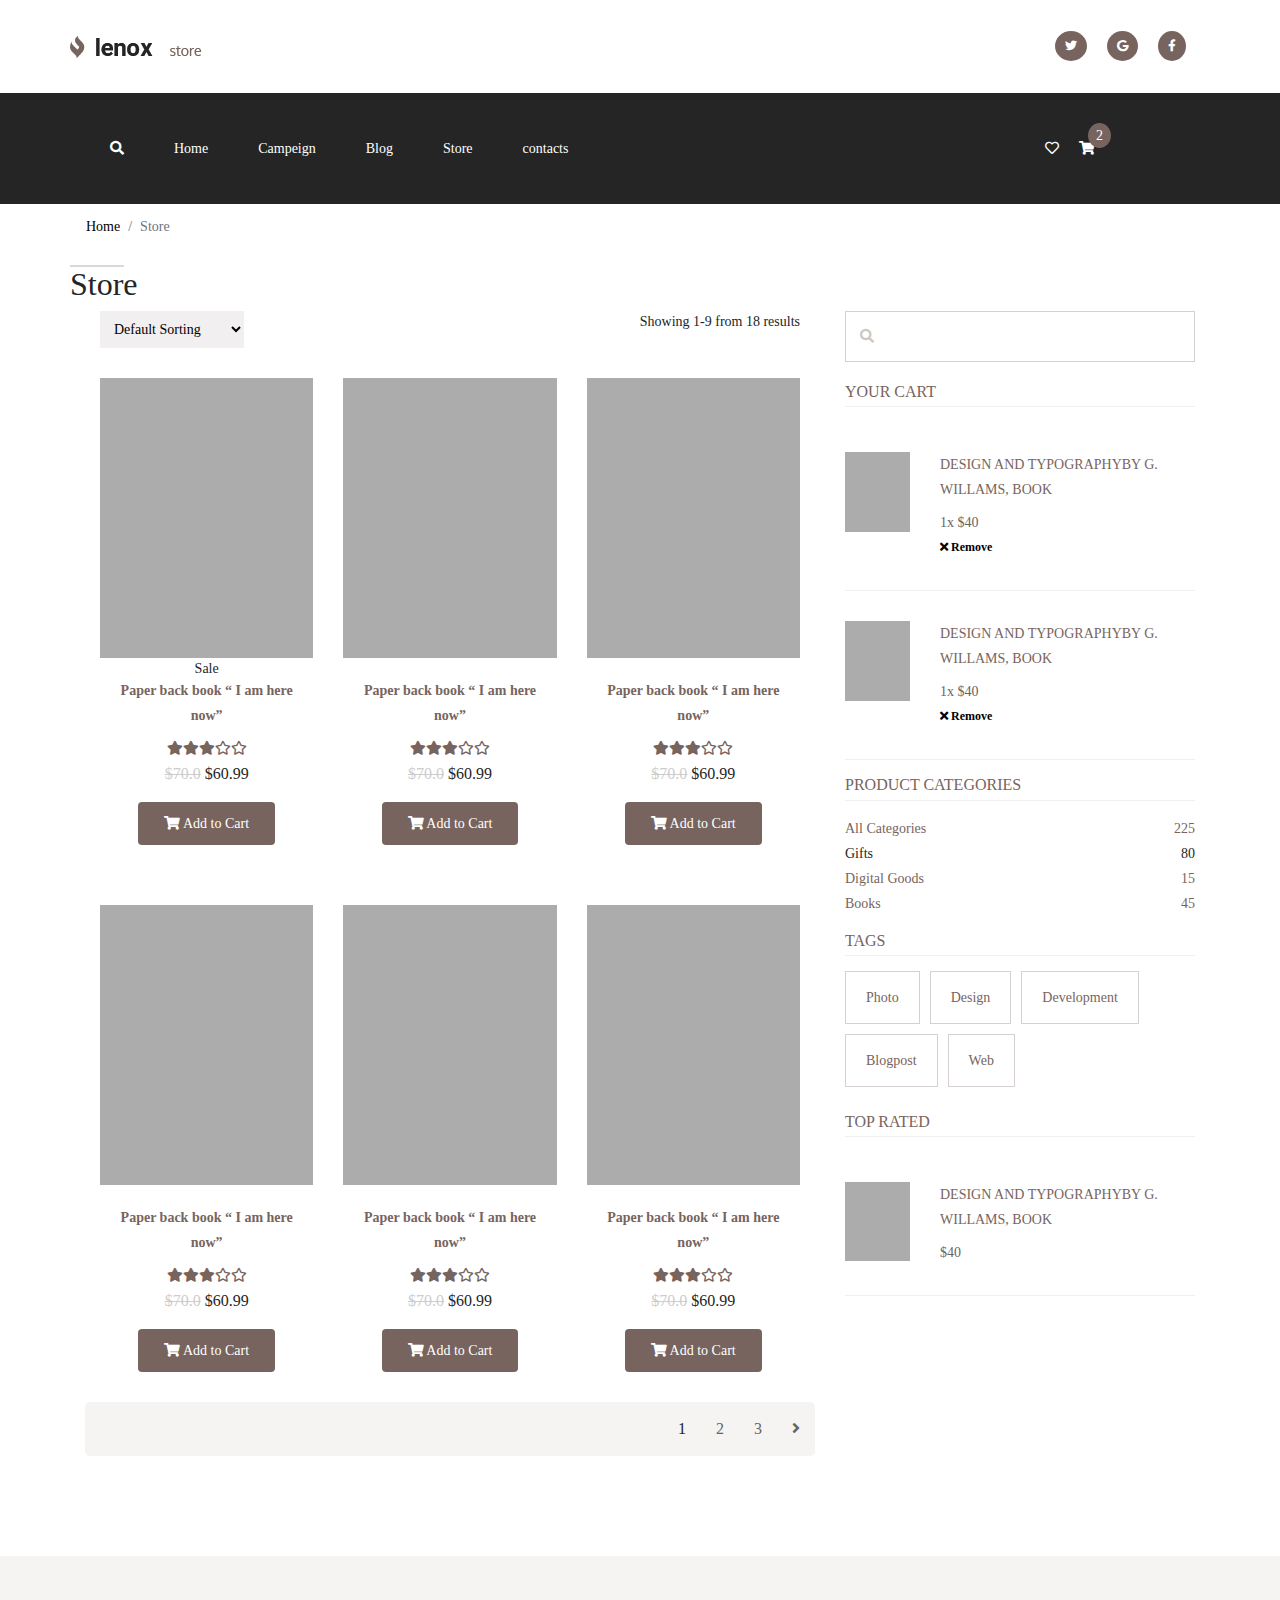
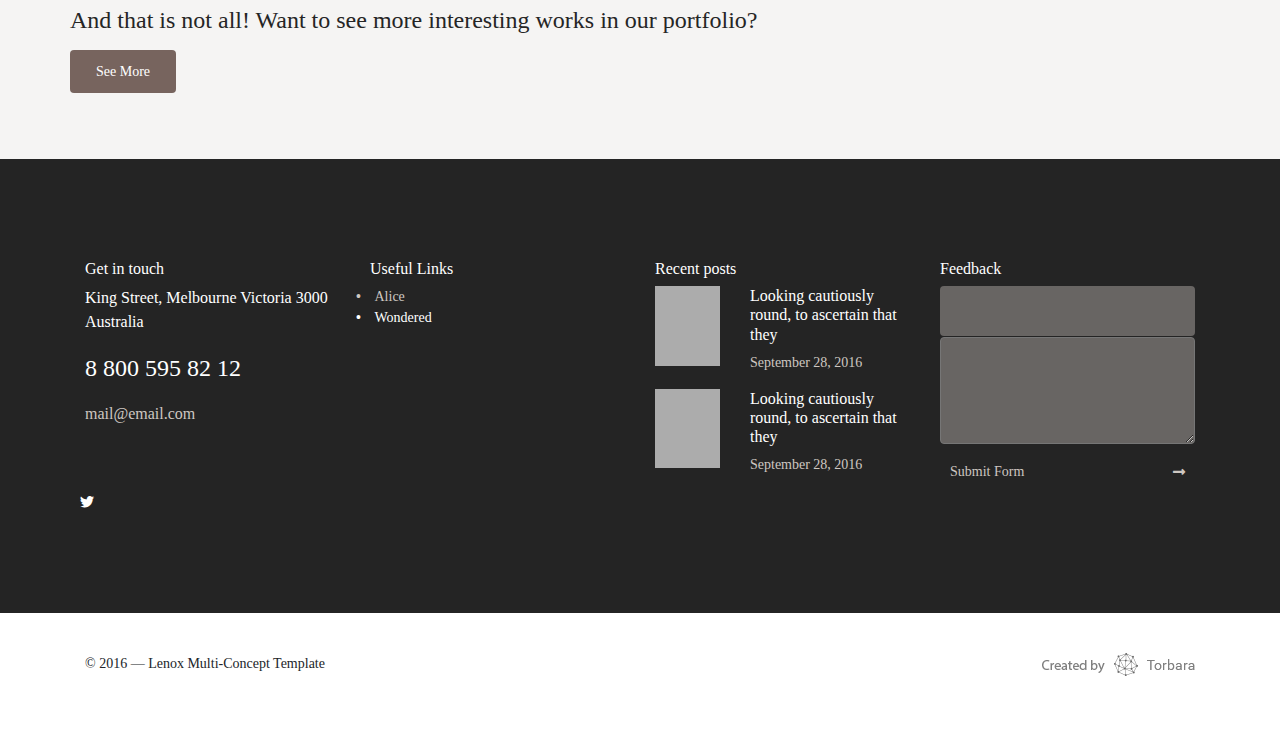
==== index.html @ b8dc5485 "Initial Commit" ====
<!doctype html>
<html lang="en">
<head>
    <meta charset="UTF-8">
    <meta name="viewport"
          content="width=device-width, user-scalable=no, initial-scale=1.0, maximum-scale=1.0, minimum-scale=1.0">
    <meta http-equiv="X-UA-Compatible" content="ie=edge">

    <link rel="stylesheet" href="assets/css/font-awesome.css">
    <link rel="stylesheet" href="assets/css/bootstrap.min.css">
    <link rel="stylesheet" href="assets/css/stylesheet.css">
    <link rel="stylesheet" href="assets/css/rtl.css">
    <link rel="stylesheet" href="assets/css/responsive.css">
    <link rel="stylesheet" href="style.css">

    <title>Antopolis</title>
</head>
<body>
    <!-- Wrapper -->
    <div class="container-fluid wrapper">
        <div class="row">

            <!-- Header -->
            <header class="container header-area">
                <div class="row justify-content-between">
                    <div class="col-md-2">
                        <a href="#" class="logo">
                            <img src="assets/images/logo.png"alt="Antopolis">
                        </a>
                    </div>
                    <div class="col-md-2">
                        <ul class="social d-flex">
                            <li>
                                <a href="#">
                                    <i class="fab fa-twitter"></i>
                                </a>
                            </li>
                            <li>
                                <a href="#">
                                    <i class="fab fa-google"></i>
                                </a>
                            </li>
                            <li>
                                <a href="#">
                                    <i class="fab fa-facebook-f"></i>
                                </a>
                            </li>
                        </ul>
                    </div>
                </div>
            </header>
            <!-- Header -->

            <!-- Menu -->
            <div class="container-fluid menu-area">
                <div class="row">
                    <div class="container">
                        <div class="row">
                            <div class="col-md-10">
                                <ul class="main-menu d-flex">
                                    <li>
                                        <a href="#">
                                            <i class="fas fa-search"></i>
                                        </a>
                                    </li>
                                    <li>
                                        <a href="#">Home</a>
                                    </li>
                                    <li>
                                        <a href="#">Campeign</a>
                                    </li>
                                    <li>
                                        <a href="#">Blog</a>
                                    </li>
                                    <li>
                                        <a href="#">Store</a>
                                    </li>
                                    <li>
                                        <a href="#">contacts</a>
                                    </li>
                                </ul>
                            </div>
                            <div class="col-md-2">
                                <ul class="menu-aside h-100 d-flex align-items-center">
                                    <li>
                                        <a href="#">
                                            <i class="far fa-heart"></i>
                                        </a>
                                    </li>
                                    <li>
                                        <a href="#">
                                            <i class="fas fa-shopping-cart"></i>
                                            <span>2</span>
                                        </a>
                                    </li>
                                </ul>
                            </div>
                        </div>
                    </div>
                </div>
            </div>
            <!-- Menu -->

            <!-- Breadcrumb -->
            <div class="container breadcrumb-area">
                <div class="row">
                    <nav>
                        <ol class="breadcrumb">
                            <li class="breadcrumb-item"><a href="#">Home</a></li>
                            <li class="breadcrumb-item active">Store</li>
                        </ol>
                    </nav>
                </div>
            </div>
            <!-- Breadcrumb -->

            <!-- Page Title -->
            <div class="container page-title-area">
                <div class="row">
                    <h2 class="page-title">Store</h2>
                </div>
            </div>
            <!-- Page Title -->

            <!-- Page Content -->
            <div class="container page-content">
                <div class="row">
                    <!-- Store Content -->
                    <div class="col-md-8">
                        <div class="container-fluid">
                            <!-- Sorting row -->
                            <div class="row sort-row">
                                <div class="col-md-6">
                                    <select name="" class="sort">
                                        <option value="">Default Sorting</option>
                                        <option value="">By Name</option>
                                        <option value="">By Category</option>
                                        <option value="">Price Low to High</option>
                                    </select>
                                </div>
                                <div class="col-md-6 text-right">
                                    <p>
                                        Showing 1-9 from 18 results
                                    </p>
                                </div>
                            </div>
                            <!-- Sorting row -->

                            <!-- product row -->
                            <div class="row product-row">
                                <div class="col-md-4">
                                    <div class="product-single d-flex justify-content-center flex-column align-items-center text-center">
                                        <div class="product-image">
                                            <img src="assets/images/product_image.jpg" alt="Product Image">
                                            <div class="wishlist w-100 text-center">
                                                <a>
                                                    Add to Wishlist <i class="far fa-heart"></i>
                                                </a>
                                            </div>
                                            <span class="sale">Sale</span>
                                        </div>
                                        <div class="product-desc">
                                            <h3 class="title">
                                                Paper back book “ I am here now”
                                            </h3>
                                            <ul class="rating d-flex justify-content-center">
                                                <li>
                                                    <i class="fas fa-star"></i>
                                                </li>
                                                <li>
                                                    <i class="fas fa-star"></i>
                                                </li>
                                                <li>
                                                    <i class="fas fa-star"></i>
                                                </li>
                                                <li>
                                                    <i class="far fa-star"></i>
                                                </li>
                                                <li>
                                                    <i class="far fa-star"></i>
                                                </li>
                                            </ul>
                                            <p class="price">
                                                <del>$70.0</del>
                                                $60.99
                                            </p>
                                            <div class="add-to-cart">
                                                <button class="btn">
                                                    <i class="fas fa-shopping-cart"></i>
                                                    Add to Cart
                                                </button>
                                            </div>
                                        </div>
                                    </div>
                                </div>
                                <div class="col-md-4">
                                    <div class="product-single d-flex justify-content-center flex-column align-items-center text-center">
                                        <div class="product-image">
                                            <img src="assets/images/product_image.jpg" alt="Product Image">
                                            <div class="wishlist w-100 text-center">
                                                <a>
                                                    Add to Wishlist <i class="far fa-heart"></i>
                                                </a>
                                            </div>
                                        </div>
                                        <div class="product-desc">
                                            <h3 class="title">
                                                Paper back book “ I am here now”
                                            </h3>
                                            <ul class="rating d-flex justify-content-center">
                                                <li>
                                                    <i class="fas fa-star"></i>
                                                </li>
                                                <li>
                                                    <i class="fas fa-star"></i>
                                                </li>
                                                <li>
                                                    <i class="fas fa-star"></i>
                                                </li>
                                                <li>
                                                    <i class="far fa-star"></i>
                                                </li>
                                                <li>
                                                    <i class="far fa-star"></i>
                                                </li>
                                            </ul>
                                            <p class="price">
                                                <del>$70.0</del>
                                                $60.99
                                            </p>
                                            <div class="add-to-cart">
                                                <button class="btn">
                                                    <i class="fas fa-shopping-cart"></i>
                                                    Add to Cart
                                                </button>
                                            </div>
                                        </div>
                                    </div>
                                </div>
                                <div class="col-md-4">
                                    <div class="product-single d-flex justify-content-center flex-column align-items-center text-center">
                                        <div class="product-image">
                                            <img src="assets/images/product_image.jpg" alt="Product Image">
                                            <div class="wishlist w-100 text-center">
                                                <a>
                                                    Add to Wishlist <i class="far fa-heart"></i>
                                                </a>
                                            </div>
                                        </div>
                                        <div class="product-desc">
                                            <h3 class="title">
                                                Paper back book “ I am here now”
                                            </h3>
                                            <ul class="rating d-flex justify-content-center">
                                                <li>
                                                    <i class="fas fa-star"></i>
                                                </li>
                                                <li>
                                                    <i class="fas fa-star"></i>
                                                </li>
                                                <li>
                                                    <i class="fas fa-star"></i>
                                                </li>
                                                <li>
                                                    <i class="far fa-star"></i>
                                                </li>
                                                <li>
                                                    <i class="far fa-star"></i>
                                                </li>
                                            </ul>
                                            <p class="price">
                                                <del>$70.0</del>
                                                $60.99
                                            </p>
                                            <div class="add-to-cart">
                                                <button class="btn">
                                                    <i class="fas fa-shopping-cart"></i>
                                                    Add to Cart
                                                </button>
                                            </div>
                                        </div>
                                    </div>
                                </div>
                                <div class="col-md-4">
                                    <div class="product-single d-flex justify-content-center flex-column align-items-center text-center">
                                        <div class="product-image">
                                            <img src="assets/images/product_image.jpg" alt="Product Image">
                                            <div class="wishlist w-100 text-center">
                                                <a>
                                                    Add to Wishlist <i class="far fa-heart"></i>
                                                </a>
                                            </div>
                                        </div>
                                        <div class="product-desc">
                                            <h3 class="title">
                                                Paper back book “ I am here now”
                                            </h3>
                                            <ul class="rating d-flex justify-content-center">
                                                <li>
                                                    <i class="fas fa-star"></i>
                                                </li>
                                                <li>
                                                    <i class="fas fa-star"></i>
                                                </li>
                                                <li>
                                                    <i class="fas fa-star"></i>
                                                </li>
                                                <li>
                                                    <i class="far fa-star"></i>
                                                </li>
                                                <li>
                                                    <i class="far fa-star"></i>
                                                </li>
                                            </ul>
                                            <p class="price">
                                                <del>$70.0</del>
                                                $60.99
                                            </p>
                                            <div class="add-to-cart">
                                                <button class="btn">
                                                    <i class="fas fa-shopping-cart"></i>
                                                    Add to Cart
                                                </button>
                                            </div>
                                        </div>
                                    </div>
                                </div>
                                <div class="col-md-4">
                                    <div class="product-single d-flex justify-content-center flex-column align-items-center text-center">
                                        <div class="product-image">
                                            <img src="assets/images/product_image.jpg" alt="Product Image">
                                            <div class="wishlist w-100 text-center">
                                                <a>
                                                    Add to Wishlist <i class="far fa-heart"></i>
                                                </a>
                                            </div>
                                        </div>
                                        <div class="product-desc">
                                            <h3 class="title">
                                                Paper back book “ I am here now”
                                            </h3>
                                            <ul class="rating d-flex justify-content-center">
                                                <li>
                                                    <i class="fas fa-star"></i>
                                                </li>
                                                <li>
                                                    <i class="fas fa-star"></i>
                                                </li>
                                                <li>
                                                    <i class="fas fa-star"></i>
                                                </li>
                                                <li>
                                                    <i class="far fa-star"></i>
                                                </li>
                                                <li>
                                                    <i class="far fa-star"></i>
                                                </li>
                                            </ul>
                                            <p class="price">
                                                <del>$70.0</del>
                                                $60.99
                                            </p>
                                            <div class="add-to-cart">
                                                <button class="btn">
                                                    <i class="fas fa-shopping-cart"></i>
                                                    Add to Cart
                                                </button>
                                            </div>
                                        </div>
                                    </div>
                                </div>
                                <div class="col-md-4">
                                    <div class="product-single d-flex justify-content-center flex-column align-items-center text-center">
                                        <div class="product-image">
                                            <img src="assets/images/product_image.jpg" alt="Product Image">
                                            <div class="wishlist w-100 text-center">
                                                <a>
                                                    Add to Wishlist <i class="far fa-heart"></i>
                                                </a>
                                            </div>
                                        </div>
                                        <div class="product-desc">
                                            <h3 class="title">
                                                Paper back book “ I am here now”
                                            </h3>
                                            <ul class="rating d-flex justify-content-center">
                                                <li>
                                                    <i class="fas fa-star"></i>
                                                </li>
                                                <li>
                                                    <i class="fas fa-star"></i>
                                                </li>
                                                <li>
                                                    <i class="fas fa-star"></i>
                                                </li>
                                                <li>
                                                    <i class="far fa-star"></i>
                                                </li>
                                                <li>
                                                    <i class="far fa-star"></i>
                                                </li>
                                            </ul>
                                            <p class="price">
                                                <del>$70.0</del>
                                                $60.99
                                            </p>
                                            <div class="add-to-cart">
                                                <button class="btn">
                                                    <i class="fas fa-shopping-cart"></i>
                                                    Add to Cart
                                                </button>
                                            </div>
                                        </div>
                                    </div>
                                </div>
                            </div>
                            <!-- product row -->

                            <!-- pagination -->
                            <div class="row pagination-row">
                                <ul class="pagination d-flex justify-content-end w-100">
                                    <li class="active">
                                        <a href="#">
                                            1
                                        </a>
                                    </li>
                                    <li>
                                        <a href="#">
                                            2
                                        </a>
                                    </li>
                                    <li>
                                        <a href="#">
                                            3
                                        </a>
                                    </li>
                                    <li>
                                        <a href="#">
                                            <i class="fas fa-angle-right"></i>
                                        </a>
                                    </li>
                                </ul>
                            </div>
                            <!-- pagination -->

                        </div>
                    </div>
                    <!-- Store Content -->

                    <!-- Sidebar -->
                    <div class="col-md-4">
                        <div class="sidebar">
                            <div class="search">
                                <input type="text" class="w-100">
                            </div>

                            <div class="cart">
                                <h3 class="title">Your Cart</h3>

                                <div class="cart-items">

                                    <div class="cart-item">
                                        <div class="row">
                                            <div class="col-md-3">
                                                <div class="cart-image">
                                                    <img src="assets/images/product_image.jpg" alt="Product Image">
                                                </div>
                                            </div>
                                            <div class="col-md-9">
                                                <h4 class="cart-title">
                                                    Design and Typographyby G. Willams, book
                                                </h4>
                                                <div class="cart-price">
                                                    1x $40
                                                </div>
                                                <div class="cart-remove">
                                                    <a href="#">
                                                        <i class="fas fa-times"></i>
                                                        Remove
                                                    </a>
                                                </div>
                                            </div>
                                        </div>
                                    </div>
                                    <div class="cart-item">
                                        <div class="row">
                                            <div class="col-md-3">
                                                <div class="cart-image">
                                                    <img src="assets/images/product_image.jpg" alt="Product Image">
                                                </div>
                                            </div>
                                            <div class="col-md-9">
                                                <h4 class="cart-title">
                                                    Design and Typographyby G. Willams, book
                                                </h4>
                                                <div class="cart-price">
                                                    1x $40
                                                </div>
                                                <div class="cart-remove">
                                                    <a href="#">
                                                        <i class="fas fa-times"></i>
                                                        Remove
                                                    </a>
                                                </div>
                                            </div>
                                        </div>
                                    </div>
                                </div>
                            </div>

                            <div class="categories">
                                <h3 class="title">
                                    Product Categories
                                </h3>

                                <ul class="category-items">
                                    <li class="d-flex justify-content-between single-category">
                                        <a href="#">All Categories </a>
                                        <span>225</span>
                                    </li>
                                    <li class="d-flex justify-content-between single-category active">
                                        <a href="#">Gifts</a>
                                        <span>80</span>
                                    </li>
                                    <li class="d-flex justify-content-between single-category">
                                        <a href="#">Digital Goods</a>
                                        <span>15</span>
                                    </li>
                                    <li class="d-flex justify-content-between single-category">
                                        <a href="#">Books </a>
                                        <span>45</span>
                                    </li>
                                </ul>
                            </div>

                            <div class="price-filter">

                            </div>

                            <div class="tags">
                                <h3 class="title">Tags</h3>

                                <ul class="tags-list d-flex flex-wrap">
                                    <li>
                                        <a href="#">Photo</a>
                                    </li>
                                    <li>
                                        <a href="#">Design</a>
                                    </li>
                                    <li>
                                        <a href="#">Development</a>
                                    </li>
                                    <li>
                                        <a href="#">Blogpost</a>
                                    </li>
                                    <li>
                                        <a href="#">Web</a>
                                    </li>
                                </ul>
                            </div>

                            <div class="top-rated">
                                <h3 class="title">Top Rated</h3>

                                <div class="top-items">

                                    <div class="top-item">
                                        <div class="row">
                                            <div class="col-md-3">
                                                <div class="top-image">
                                                    <img src="assets/images/product_image.jpg" alt="Product Image">
                                                </div>
                                            </div>
                                            <div class="col-md-9">
                                                <h4 class="top-title">
                                                    Design and Typographyby G. Willams, book
                                                </h4>
                                                <div class="top-price">
                                                    $40
                                                </div>
                                            </div>
                                        </div>
                                    </div>
                                </div>
                            </div>
                        </div>
                    </div>
                    <!-- Sidebar -->
                </div>
            </div>
            <!-- Page Content -->

            <!-- PORTFOLIO -->
            <div class="container-fluid">
                <div class="row portfolio-row">
                    <div class="container portfolio">
                        <div class="row">
                            <h3>And that is not all! Want to see more interesting works in our portfolio?</h3>
                            <p class="w-100">
                                <a href="#" class="btn">See More</a>
                            </p>
                        </div>
                    </div>
                </div>
            </div>
            <!-- PORTFOLIO -->

            <!-- footer -->
            <footer class="container-fluid footer">
                <div class="row footer-main">
                    <div class="container">
                        <div class="row">
                            <div class="col-md-3">
                                <h4 class="footer-title">Get in touch</h4>
                                <p class="address">
                                    King Street, Melbourne
                                    Victoria 3000 Australia
                                </p>
                                <p class="phone">
                                    8 800 595 82 12
                                </p>
                                <p class="email">
                                    mail@email.com
                                </p>
                            </div>
                            <div class="col-md-3">
                                <h4 class="footer-title">Useful Links</h4>
                                <ul class="links">
                                    <li>
                                        <a href="#">
                                            Alice
                                        </a>
                                    </li>
                                    <li class="active">
                                        <a href="#">
                                            Wondered
                                        </a>
                                    </li>
                                </ul>
                            </div>
                            <div class="col-md-3">
                                <h4 class="footer-title">Recent posts</h4>
                                <ul class="recent">
                                    <li class="container-fluid m-0 p-0">
                                        <div class="row">
                                            <div class="col-md-4">
                                                <div class="recent-image">
                                                    <img src="assets/images/product_image.jpg" alt="">
                                                </div>
                                            </div>
                                            <div class="col-md-8">
                                                <div class="recent-desc">
                                                    <h4 class="title">
                                                        Looking cautiously round, to ascertain that they
                                                    </h4>
                                                    <p class="date">
                                                        September 28, 2016
                                                    </p>
                                                </div>
                                            </div>
                                        </div>
                                    </li>
                                    <li class="container-fluid m-0 p-0">
                                        <div class="row">
                                            <div class="col-md-4">
                                                <div class="recent-image">
                                                    <img src="assets/images/product_image.jpg" alt="">
                                                </div>
                                            </div>
                                            <div class="col-md-8">
                                                <div class="recent-desc">
                                                    <h4 class="title">
                                                        Looking cautiously round, to ascertain that they
                                                    </h4>
                                                    <p class="date">
                                                        September 28, 2016
                                                    </p>
                                                </div>
                                            </div>
                                        </div>
                                    </li>
                                </ul>
                            </div>
                            <div class="col-md-3">
                                <h4 class="footer-title">Feedback</h4>
                                <div class="feedback-form">
                                    <form action="">
                                        <div class="form-group">
                                            <input type="text" class="form-control">
                                        </div>
                                        <div class="form-group">
                                            <textarea name="" rows="5"></textarea>
                                        </div>
                                        <button class="submit-form">
                                            Submit Form <i class="fas fa-long-arrow-alt-right"></i>
                                        </button>
                                    </form>
                                </div>

                            </div>

                        </div>
                        <div class="row">
                            <ul class="footer-social">
                                <li>
                                    <a href="#">
                                        <i class="fab fa-twitter"></i>
                                    </a>
                                </li>
                            </ul>
                        </div>
                    </div>
                </div>

                <div class="row footer-bottom">
                    <div class="container">
                        <div class="row">
                            <div class="col-md-6">
                                <p>© 2016 — Lenox Multi-Concept Template</p>
                            </div>
                            <div class="col-md-6 text-right">
                                <img src="assets/images/footer-copyright.png" alt="Footer Copyright">
                            </div>
                        </div>
                    </div>
                </div>
            </footer>
            <!-- footer -->
        </div>
    </div><!-- /Wrapper -->
    <script src="assets/js/jquery-3.5.1.slim.min.js"></script>
    <script src="assets/js/popper.min.js"></script>
    <script src="assets/js/bootstrap.min.js"></script>
    <script src="assets/js/scripts.js"></script>
</body>
</html>
---- assets/css/stylesheet.css ----
*{
    margin: 0;
    padding: 0;
}
body{
    font-size: 14px;
    font-family: "Tahoma";
}
a{
    text-decoration: none;
    color: #000;
}
a:hover{
    text-decoration: none;
    color: #000;
}
ul{
    list-style: none;
    margin: 0;
}

/* Variables */
:root {
    --page-title : #252525;
    --icon-background : #77645e;
    --product-color : #77645e;
}

/* Header */
.header-area{
    padding: 35px 0;
}
.header-area .logo{

}
.header-area .logo img{
    display: inline-block;
}
.header-area .social li a{
    color: #fff;
    background: var(--icon-background);
    font-size: 12px;
    border-radius: 50%;
    padding: 8px 10px;
    margin: 0 10px;
}
.header-area .social li a.fa-facebook-f{
    padding: 8px 12px;
}

/* Header */

/* Menu */
.menu-area{
    background: #252525;
}
.menu-area ul.main-menu{

}
.menu-area ul.main-menu li{

}
.menu-area ul.main-menu li a{
    color: #fff;
    display: inline-block;
    padding: 45px 25px;
    position: relative;
}
.menu-area ul.main-menu li a:hover::after{
    display: block;
}
.menu-area ul.main-menu li a::after{
    content: "";
    border: 4px solid #cec7c1;
    position: absolute;
    bottom: -2px;
    left: 0;
    right: 0;
    margin-left: auto;
    margin-right: auto;
    width: 60%;
    border-radius: 25px;
    display: none;
    transition: 0.3s;
}
.menu-area .menu-aside{

}
.menu-area .menu-aside{

}
.menu-area .menu-aside li a{
    color: #fff;
    display: inline-block;
    padding: 0 10px;
    position: relative;
}
.menu-area .menu-aside li a span{
    position: absolute;
    top: -15px;
    right: -6px;
    padding: 2px 8px;
    border-radius: 50%;
    background: #77645e;
}
/* Menu */

/* Breadcrumb */
.breadcrumb-area .breadcrumb{
    background: none;
}
/* Breadcrumb */

/* Page Title */
.page-title-area .page-title{
    color: var(--page-title);
    position: relative;
}
.page-title-area .page-title::before{
    content: "";
    top: 0;
    left: 0;
    width: 80%;
    border: 1px solid #ddd8d7;
    position: absolute;
}
/* Page Title */

/* Page Content */
.page-content{
    padding-bottom: 100px;
}

/* Sort Row */
.sort-row .sort{
    background: #f1efef;
    border: none;
    padding: 10px;
}
/* Sort Row */

/* Product Row */
.product-row .product-single{
    margin: 30px 0;
}
.product-row .product-single .product-image{
    width: 100%;
    height: 280px;
    position: relative;
}
.product-row .product-single .product-image img{
    width: 100%;
    height: 100%;
}
.product-row .product-single .product-image .wishlist{
    position: absolute;
    bottom: 0;
    background: #767676;
    padding: 20px;
    color: #fff;
    display: none;
}
.product-row .product-single:hover .product-image .sale{
    position: absolute;
    top: 10px;
    right: 10px;
    background: #da5868;
    padding: 10px;
    border-radius: 4px;
    color: #fff;
    text-transform: uppercase;
    display: none;
}
.product-row .product-single:hover .product-image .wishlist,
.product-row .product-single:hover .product-image .sale{
    display: block;
    transition: 0.3s;
}
.product-row .product-single .product-desc{
    padding: 20px 10px 0;
}
.product-row .product-single .product-desc .title{
    font-size: 14px;
    color: var(--product-color);
    font-weight: bold;
    line-height: 25px;
}
.product-row .product-single .product-desc .rating{
    color: var(--product-color);
    line-height: 25px;
}
.product-row .product-single .product-desc .price{
    color: var(--page-title);
    font-size: 16px;
    line-height: 25px;
}
.product-row .product-single .product-desc .price del{
    color: #cdcdcd;
}
.product-row .product-single .product-desc .add-to-cart .btn,
.portfolio-row .portfolio .btn{
    background: var(--product-color);
    font-size: 14px;
    color: #fff;
    padding: 10px 25px;
}
/* Product Row */
/* Pagination Row */
.pagination-row{
    background: #f5f4f3;
    border-radius: 5px;
}

.pagination-row .pagination li a{
    display: inline-block;
    color: #666666;
    font-size: 16px;
    padding: 15px;
}
.pagination-row .pagination li.active a{
    color: var(--title-color);
}
/* Pagination Row */

/* Sidebar */
/* Search*/
.sidebar .search{
    position: relative;
}
.sidebar .search input{
    z-index: 1;
    border: 1px solid #d6d0ce;
    padding: 14px 35px;
}
.sidebar .search input:focus, .search input:active, .search input:visited{
    border: 1px solid #d6d0ce;
    outline:1px solid #d6d0ce;
}
.sidebar .search::after{
    position: absolute;
    left:15px;
    top: 15px;
    font-family: "Font Awesome 5 Free";
    font-weight: 900;
    content: "\f002";
    font-size: 14px;
    z-index: 0;
    color: #cec7c1;
}
/* Search*/
/* Cart*/
.sidebar .cart{
    margin-top: 20px;
    color: var(--product-color);
}
.sidebar .title{
    font-size: 16px;
    color: var(--product-color);
    padding-bottom: 5px;
    border-bottom: 1px solid #f1efef;
    text-transform: uppercase;
    margin: 15px 0;
}
.sidebar .cart .cart-item,
.sidebar .top-rated .top-item{
    padding: 30px 0;
    border-bottom: 1px solid #f1efef;
}

.sidebar .cart .cart-item .cart-image img,
.sidebar .top-rated .top-item .top-image img{
    width: 100%;
    height: auto;
}
.sidebar .cart .cart-item .cart-title,
.sidebar .top-rated .top-item .top-title{
    color: var(--product-color);
    font-size: 14px;
    line-height: 25px;
    text-transform: uppercase;
}
.sidebar .cart .cart-item .cart-price,
.sidebar .top-rated .top-item .top-price{
    color: #666666;
    font-size: 14px;
    line-height: 25px;
}
.sidebar .cart .cart-item .cart-remove{
    color: var(--page-title);
    font-size: 12px;
    font-weight: bold;
    line-height: 25px;
}
/* Cart*/

/* Categories */
.sidebar .categories .category-items .single-category, .sidebar .categories .category-items .single-category a{
    color: var(--product-color);
    line-height: 25px;
}
.sidebar .categories .category-items .single-category.active, .sidebar .categories .category-items .single-category.active a{
    color: var(--page-title);
    line-height: 25px;
}
/* Categories */

/* Filter By Price */

/* Filter By Price */

/* Tags */
.sidebar .tags .tags-list li a{
    display: inline-block;
    padding: 15px 20px;
    border: 1px solid #d6d0ce;
    color: #77645e;
    margin: 0 10px 10px 0;
}
.sidebar .tags .tags-list li a:hover{
    background: #77645e;
    color: #fff;
    transition: 0.3s;
}
/* Tags */
/* Sidebar */
/* Page Content */


/* portfolio */
.portfolio-row{
    background: #f5f4f3;
    padding: 50px 0;
}
.portfolio-row .portfolio h3{
    font-size: 24px;
    color: var(--page-title);
    margin-bottom: 15px;
}
.portfolio-row .portfolio .btn{
    display: inline-block;
}
/* portfolio */


/* Footer */
.footer{

}
.footer-main{
    background: #242424;
    padding: 100px 0;
}
.footer .footer-title{
    font-size: 16px;
    color: #fff;
}
.footer .address{
    font-size: 16px;
    color: #fff;
}
.footer .phone{
    font-size: 24px;
    color: #fff;
}
.footer .email{
    font-size: 16px;
    color: #cec7c1;
}
.footer .links li a {
    color: #cec7c1;
    margin-left: 15px;
}
.footer .links li.active a {
    color: #fff;
}
.footer .links li::before {
    content: "\2022";
    color: #cec7c1;
    font-weight: bold;
    display: inline-block;
    margin-left: -1em;
    width: 0;
}
.footer .links li.active::before {
    color: #fff;
}

.footer .recent{

}
.footer .recent .recent-image{

}
.footer .recent .recent-image img{
    width: 100%;
    height: auto;
}
.footer .recent .recent-desc{

}
.footer .recent .recent-desc .title{
    color: #fff;
    font-size: 16px;
}
.footer .recent .recent-desc .date{
    color: #cec7c1;
    font-size: 14px;
}
.footer .feedback-form{

}
.footer .feedback-form .form-group{
    margin-bottom: 1px;
}
.footer .feedback-form .form-control{
    background: #686563;
    border: none;
    height: 50px;
    border-radius: 4px;
}
.footer .feedback-form textarea{
    background: #686563;
    width: 100%;
    border-radius: 4px;
}
.footer .feedback-form .submit-form{
    background: transparent;
    width: 100%;
    display: flex;
    justify-content: space-between;
    padding: 10px;
    align-items: center;
    color: #cec7c1;
    border: none;
}
.footer .footer-social a{
    color: #fff;
    background: transparent;
    padding: 8px 10px;
}
.footer .footer-social a:hover{
    color: #fff;
    background: var(--icon-background);
    border-radius: 50%;
    transition: 0.3s;
}
.footer .footer-bottom{
    background: #fff;
    padding: 40px 0;
}

/* Footer */

.inline-group {
    max-width: 9rem;
    padding: .5rem;
}

.inline-group .form-control {
    text-align: right;
}

.form-control[type="number"]::-webkit-inner-spin-button,
.form-control[type="number"]::-webkit-outer-spin-button {
    -webkit-appearance: none;
    margin: 0;
}
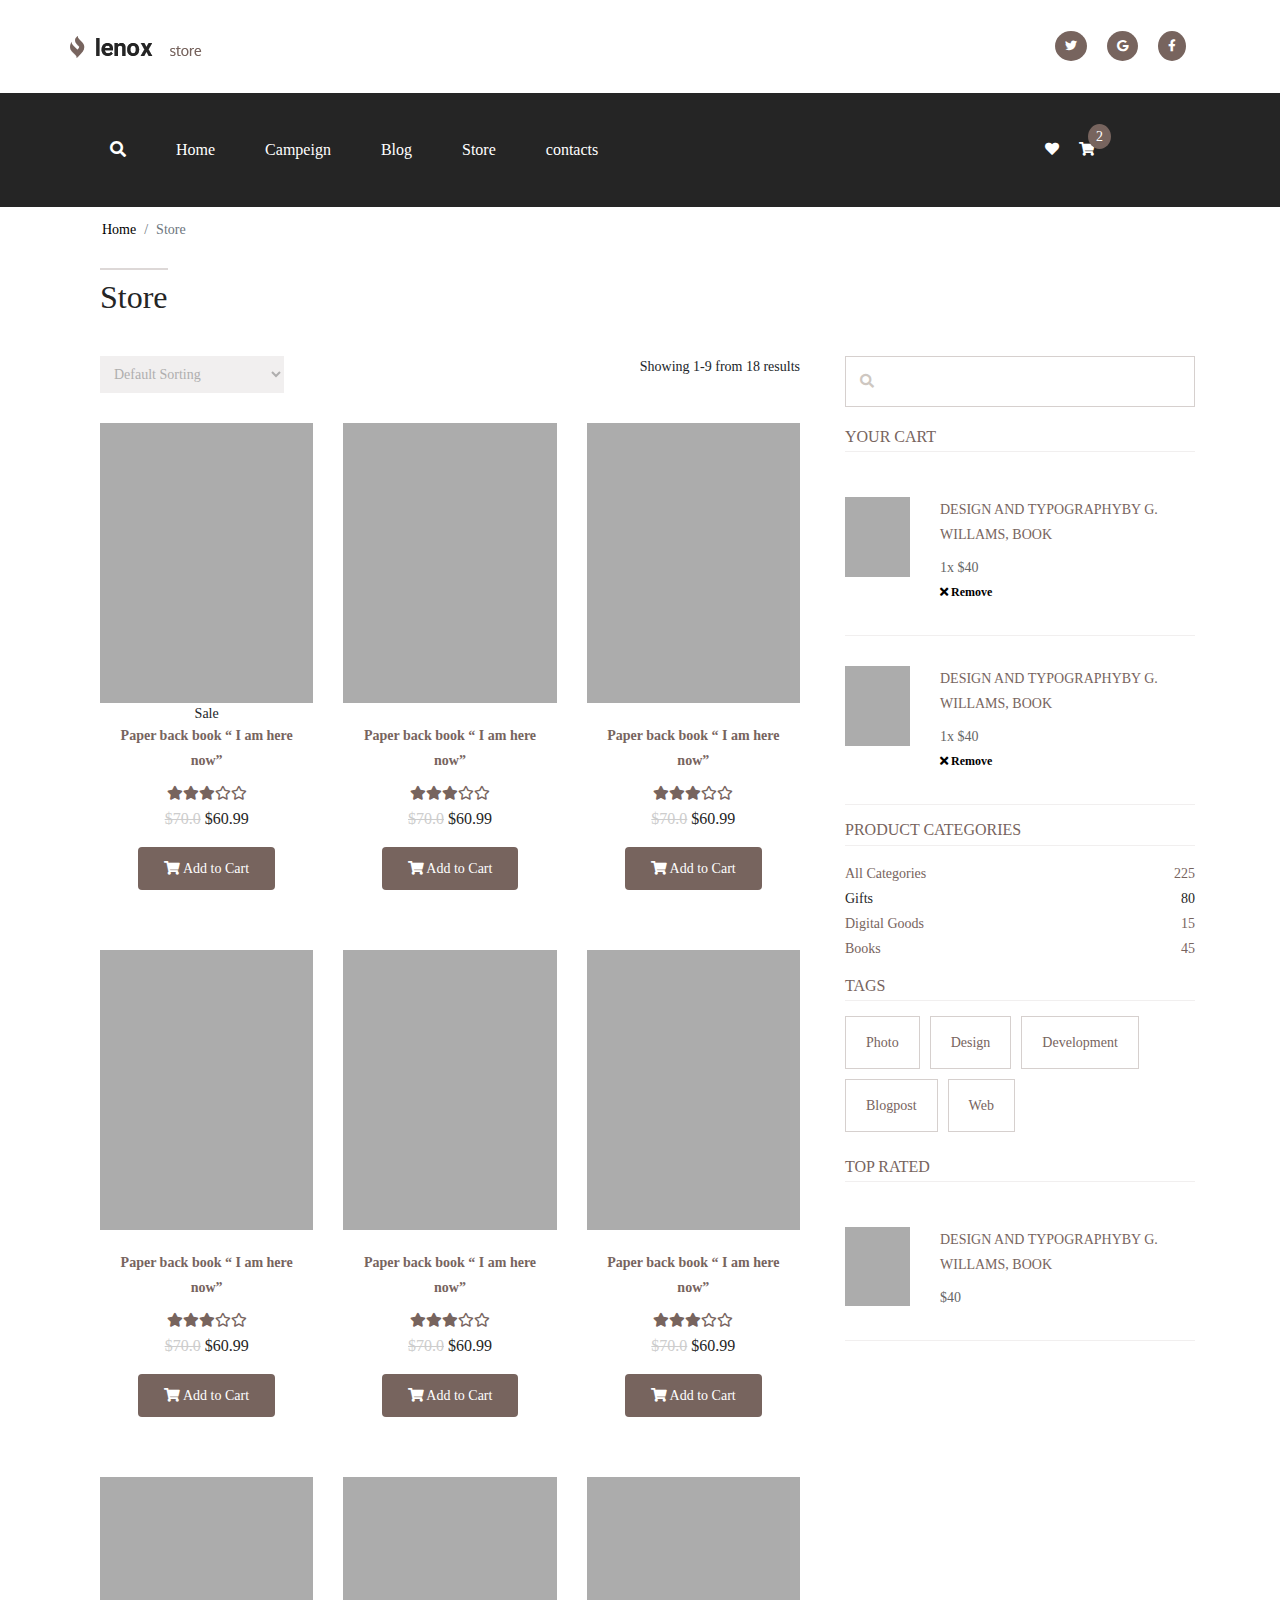
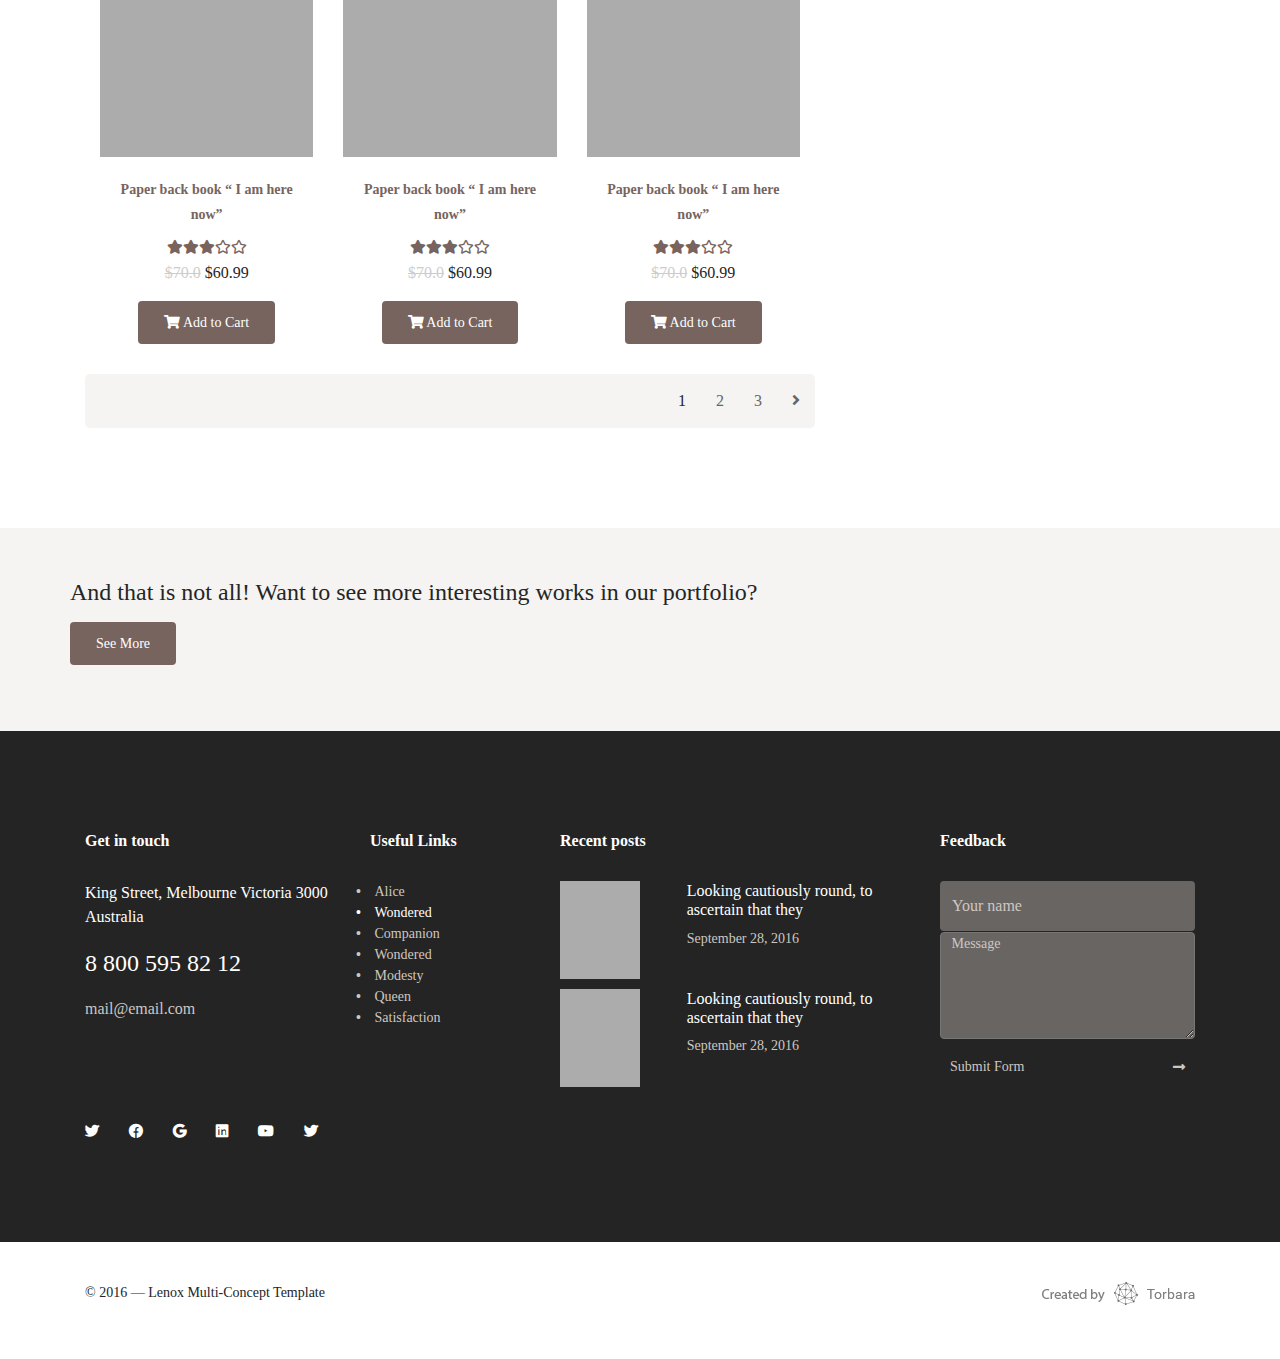
==== commit b075cdd5: "working on cart price update" ====
--- a/index.html
+++ b/index.html
@@ -1,4 +1,4 @@
-<!doctype html>
+<!DOCTYPE html>
 <html lang="en">
 <head>
     <meta charset="UTF-8">
@@ -11,7 +11,6 @@
     <link rel="stylesheet" href="assets/css/stylesheet.css">
     <link rel="stylesheet" href="assets/css/rtl.css">
     <link rel="stylesheet" href="assets/css/responsive.css">
-    <link rel="stylesheet" href="style.css">
 
     <title>Antopolis</title>
 </head>
@@ -84,7 +83,7 @@
                                 <ul class="menu-aside h-100 d-flex align-items-center">
                                     <li>
                                         <a href="#">
-                                            <i class="far fa-heart"></i>
+                                            <i class="fas fa-heart"></i>
                                         </a>
                                     </li>
                                     <li>
@@ -158,6 +157,138 @@
                                                 </a>
                                             </div>
                                             <span class="sale">Sale</span>
+                                        </div>
+                                        <div class="product-desc">
+                                            <h3 class="title">
+                                                Paper back book “ I am here now”
+                                            </h3>
+                                            <ul class="rating d-flex justify-content-center">
+                                                <li>
+                                                    <i class="fas fa-star"></i>
+                                                </li>
+                                                <li>
+                                                    <i class="fas fa-star"></i>
+                                                </li>
+                                                <li>
+                                                    <i class="fas fa-star"></i>
+                                                </li>
+                                                <li>
+                                                    <i class="far fa-star"></i>
+                                                </li>
+                                                <li>
+                                                    <i class="far fa-star"></i>
+                                                </li>
+                                            </ul>
+                                            <p class="price">
+                                                <del>$70.0</del>
+                                                $60.99
+                                            </p>
+                                            <div class="add-to-cart">
+                                                <button class="btn">
+                                                    <i class="fas fa-shopping-cart"></i>
+                                                    Add to Cart
+                                                </button>
+                                            </div>
+                                        </div>
+                                    </div>
+                                </div>
+                                <div class="col-md-4">
+                                    <div class="product-single d-flex justify-content-center flex-column align-items-center text-center">
+                                        <div class="product-image">
+                                            <img src="assets/images/product_image.jpg" alt="Product Image">
+                                            <div class="wishlist w-100 text-center">
+                                                <a>
+                                                    Add to Wishlist <i class="far fa-heart"></i>
+                                                </a>
+                                            </div>
+                                        </div>
+                                        <div class="product-desc">
+                                            <h3 class="title">
+                                                Paper back book “ I am here now”
+                                            </h3>
+                                            <ul class="rating d-flex justify-content-center">
+                                                <li>
+                                                    <i class="fas fa-star"></i>
+                                                </li>
+                                                <li>
+                                                    <i class="fas fa-star"></i>
+                                                </li>
+                                                <li>
+                                                    <i class="fas fa-star"></i>
+                                                </li>
+                                                <li>
+                                                    <i class="far fa-star"></i>
+                                                </li>
+                                                <li>
+                                                    <i class="far fa-star"></i>
+                                                </li>
+                                            </ul>
+                                            <p class="price">
+                                                <del>$70.0</del>
+                                                $60.99
+                                            </p>
+                                            <div class="add-to-cart">
+                                                <button class="btn">
+                                                    <i class="fas fa-shopping-cart"></i>
+                                                    Add to Cart
+                                                </button>
+                                            </div>
+                                        </div>
+                                    </div>
+                                </div>
+                                <div class="col-md-4">
+                                    <div class="product-single d-flex justify-content-center flex-column align-items-center text-center">
+                                        <div class="product-image">
+                                            <img src="assets/images/product_image.jpg" alt="Product Image">
+                                            <div class="wishlist w-100 text-center">
+                                                <a>
+                                                    Add to Wishlist <i class="far fa-heart"></i>
+                                                </a>
+                                            </div>
+                                        </div>
+                                        <div class="product-desc">
+                                            <h3 class="title">
+                                                Paper back book “ I am here now”
+                                            </h3>
+                                            <ul class="rating d-flex justify-content-center">
+                                                <li>
+                                                    <i class="fas fa-star"></i>
+                                                </li>
+                                                <li>
+                                                    <i class="fas fa-star"></i>
+                                                </li>
+                                                <li>
+                                                    <i class="fas fa-star"></i>
+                                                </li>
+                                                <li>
+                                                    <i class="far fa-star"></i>
+                                                </li>
+                                                <li>
+                                                    <i class="far fa-star"></i>
+                                                </li>
+                                            </ul>
+                                            <p class="price">
+                                                <del>$70.0</del>
+                                                $60.99
+                                            </p>
+                                            <div class="add-to-cart">
+                                                <button class="btn">
+                                                    <i class="fas fa-shopping-cart"></i>
+                                                    Add to Cart
+                                                </button>
+                                            </div>
+                                        </div>
+                                    </div>
+                                </div>
+                                <div class="col-md-4">
+                                    <div class="product-single d-flex justify-content-center flex-column align-items-center text-center">
+                                        <div class="product-image">
+                                            <img src="assets/images/product_image.jpg" alt="Product Image">
+                                            <div class="wishlist w-100 text-center">
+                                                <a>
+                                                    Add to Wishlist <i class="far fa-heart"></i>
+                                                </a>
+                                            </div>
                                         </div>
                                         <div class="product-desc">
                                             <h3 class="title">
@@ -623,7 +754,7 @@
                                     mail@email.com
                                 </p>
                             </div>
-                            <div class="col-md-3">
+                            <div class="col-md-2">
                                 <h4 class="footer-title">Useful Links</h4>
                                 <ul class="links">
                                     <li>
@@ -636,9 +767,34 @@
                                             Wondered
                                         </a>
                                     </li>
+                                    <li>
+                                        <a href="#">
+                                            Companion
+                                        </a>
+                                    </li>
+                                    <li>
+                                        <a href="#">
+                                            Wondered
+                                        </a>
+                                    </li>
+                                    <li>
+                                        <a href="#">
+                                            Modesty
+                                        </a>
+                                    </li>
+                                    <li>
+                                        <a href="#">
+                                            Queen
+                                        </a>
+                                    </li>
+                                    <li>
+                                        <a href="#">
+                                            Satisfaction
+                                        </a>
+                                    </li>
                                 </ul>
                             </div>
-                            <div class="col-md-3">
+                            <div class="col-md-4">
                                 <h4 class="footer-title">Recent posts</h4>
                                 <ul class="recent">
                                     <li class="container-fluid m-0 p-0">
@@ -686,10 +842,10 @@
                                 <div class="feedback-form">
                                     <form action="">
                                         <div class="form-group">
-                                            <input type="text" class="form-control">
+                                            <input type="text" class="form-control" placeholder="Your name">
                                         </div>
                                         <div class="form-group">
-                                            <textarea name="" rows="5"></textarea>
+                                            <textarea name="" rows="5">&nbsp&nbsp Message</textarea>
                                         </div>
                                         <button class="submit-form">
                                             Submit Form <i class="fas fa-long-arrow-alt-right"></i>
@@ -701,7 +857,32 @@
 
                         </div>
                         <div class="row">
-                            <ul class="footer-social">
+                            <ul class="footer-social d-flex mt-4">
+                                <li>
+                                    <a href="#">
+                                        <i class="fab fa-twitter"></i>
+                                    </a>
+                                </li>
+                                <li>
+                                    <a href="#">
+                                        <i class="fab fa-facebook"></i>
+                                    </a>
+                                </li>
+                                <li>
+                                    <a href="#">
+                                        <i class="fab fa-google"></i>
+                                    </a>
+                                </li>
+                                <li>
+                                    <a href="#">
+                                        <i class="fab fa-linkedin"></i>
+                                    </a>
+                                </li>
+                                <li>
+                                    <a href="#">
+                                        <i class="fab fa-youtube"></i>
+                                    </a>
+                                </li>
                                 <li>
                                     <a href="#">
                                         <i class="fab fa-twitter"></i>
--- a/assets/css/stylesheet.css
+++ b/assets/css/stylesheet.css
@@ -54,17 +54,12 @@
 .menu-area{
     background: #252525;
 }
-.menu-area ul.main-menu{
-
-}
-.menu-area ul.main-menu li{
-
-}
 .menu-area ul.main-menu li a{
     color: #fff;
     display: inline-block;
     padding: 45px 25px;
     position: relative;
+    font-size: 16px;
 }
 .menu-area ul.main-menu li a:hover::after{
     display: block;
@@ -108,6 +103,7 @@
 /* Breadcrumb */
 .breadcrumb-area .breadcrumb{
     background: none;
+    margin-left: 16px;
 }
 /* Breadcrumb */
 
@@ -115,14 +111,18 @@
 .page-title-area .page-title{
     color: var(--page-title);
     position: relative;
+    margin-left: 30px;
+    margin-bottom: 40px;
+    margin-top: 10px;
 }
 .page-title-area .page-title::before{
     content: "";
-    top: 0;
+    top:0;
     left: 0;
-    width: 80%;
+    width: 100%;
     border: 1px solid #ddd8d7;
     position: absolute;
+    margin-top: -10px;
 }
 /* Page Title */
 
@@ -136,6 +136,8 @@
     background: #f1efef;
     border: none;
     padding: 10px;
+    width: 55%;
+    color: #afaeae;
 }
 /* Sort Row */
 
@@ -353,6 +355,8 @@
 .footer .footer-title{
     font-size: 16px;
     color: #fff;
+    margin-bottom: 31px;
+    font-weight: bold;
 }
 .footer .address{
     font-size: 16px;
@@ -389,11 +393,15 @@
 
 }
 .footer .recent .recent-image{
+    width: 80px;
+    height: auto;
+    margin-bottom: 10px;
 
 }
 .footer .recent .recent-image img{
     width: 100%;
-    height: auto;
+    height: 100%;
+
 }
 .footer .recent .recent-desc{
 
@@ -417,11 +425,16 @@
     border: none;
     height: 50px;
     border-radius: 4px;
+
+}
+.footer .feedback-form .form-control::placeholder{
+    color: #cec7c1;
 }
 .footer .feedback-form textarea{
     background: #686563;
     width: 100%;
     border-radius: 4px;
+    color: #cec7c1;
 }
 .footer .feedback-form .submit-form{
     background: transparent;
@@ -436,13 +449,19 @@
 .footer .footer-social a{
     color: #fff;
     background: transparent;
-    padding: 8px 10px;
+    padding: 8px 15px;
+    
+}
+.footer .footer-social a i{
+    font-weight: bold;
+
 }
 .footer .footer-social a:hover{
     color: #fff;
     background: var(--icon-background);
     border-radius: 50%;
     transition: 0.3s;
+    
 }
 .footer .footer-bottom{
     background: #fff;
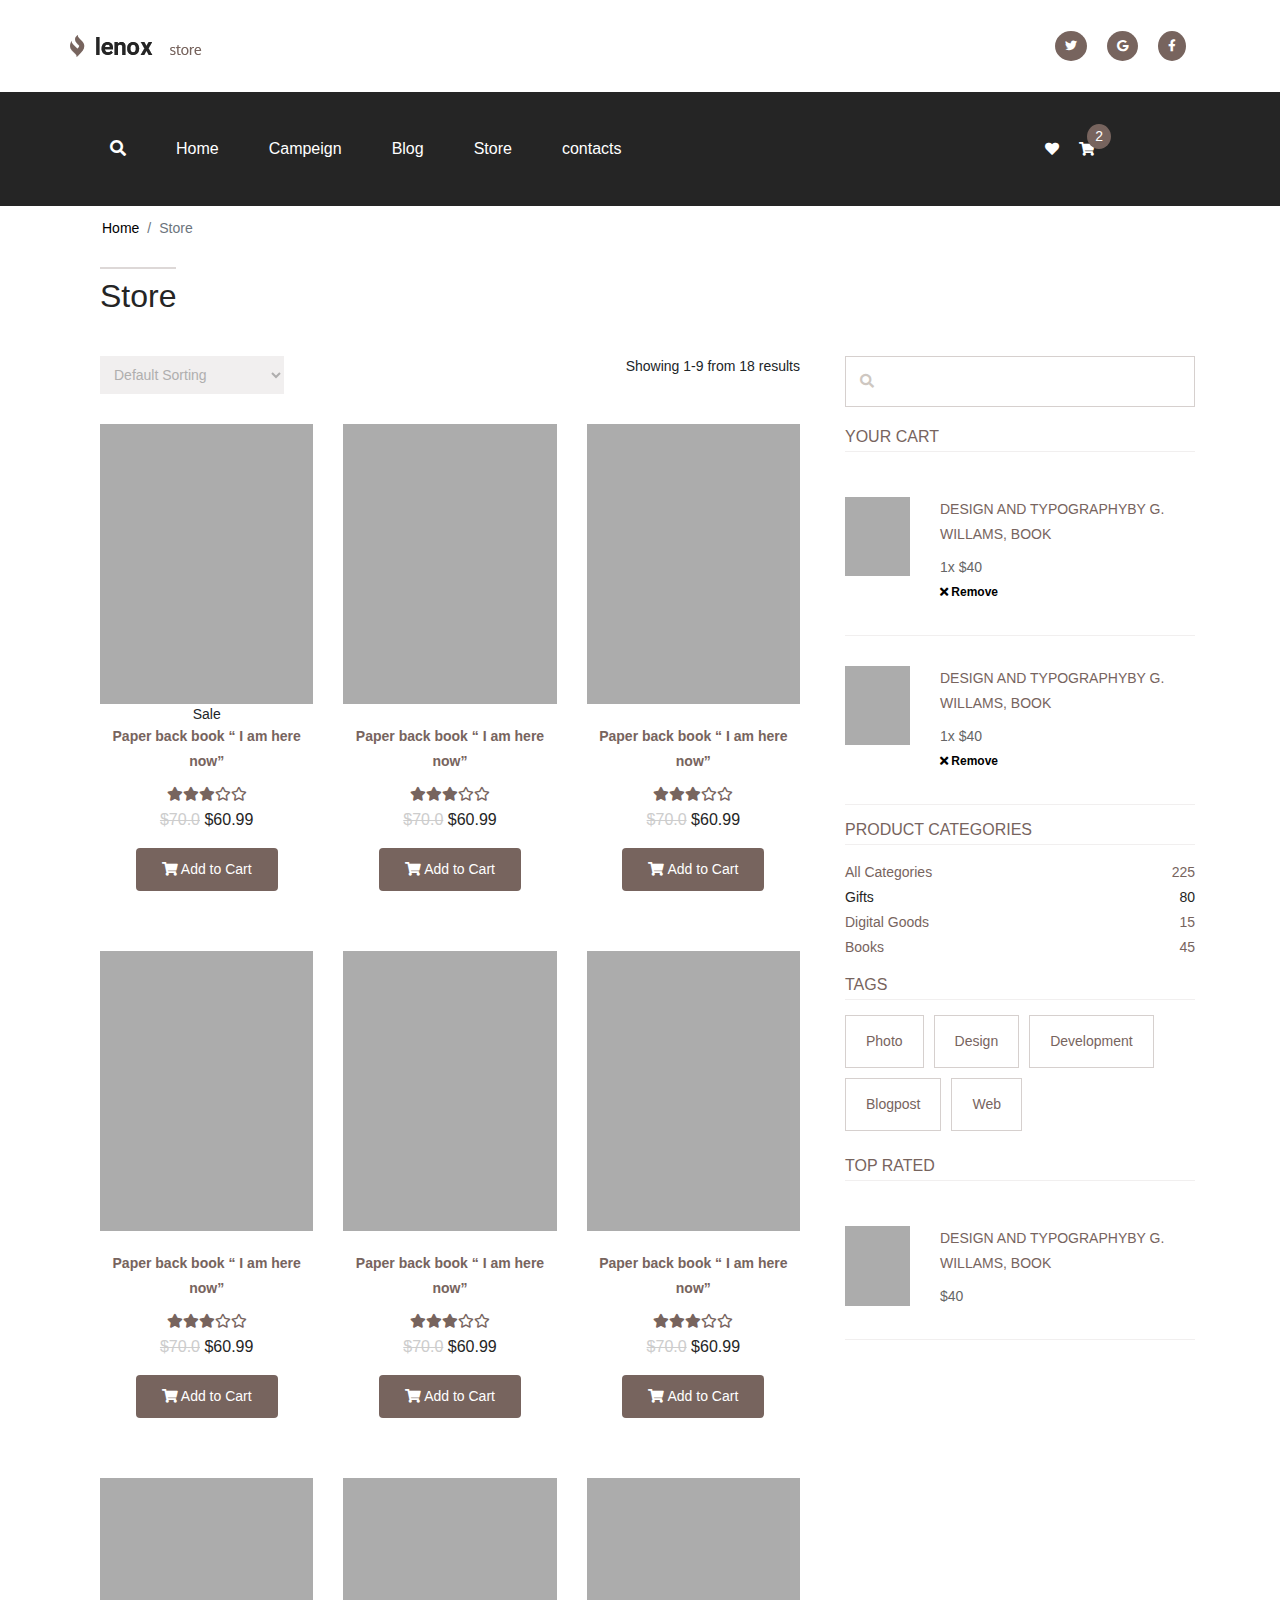
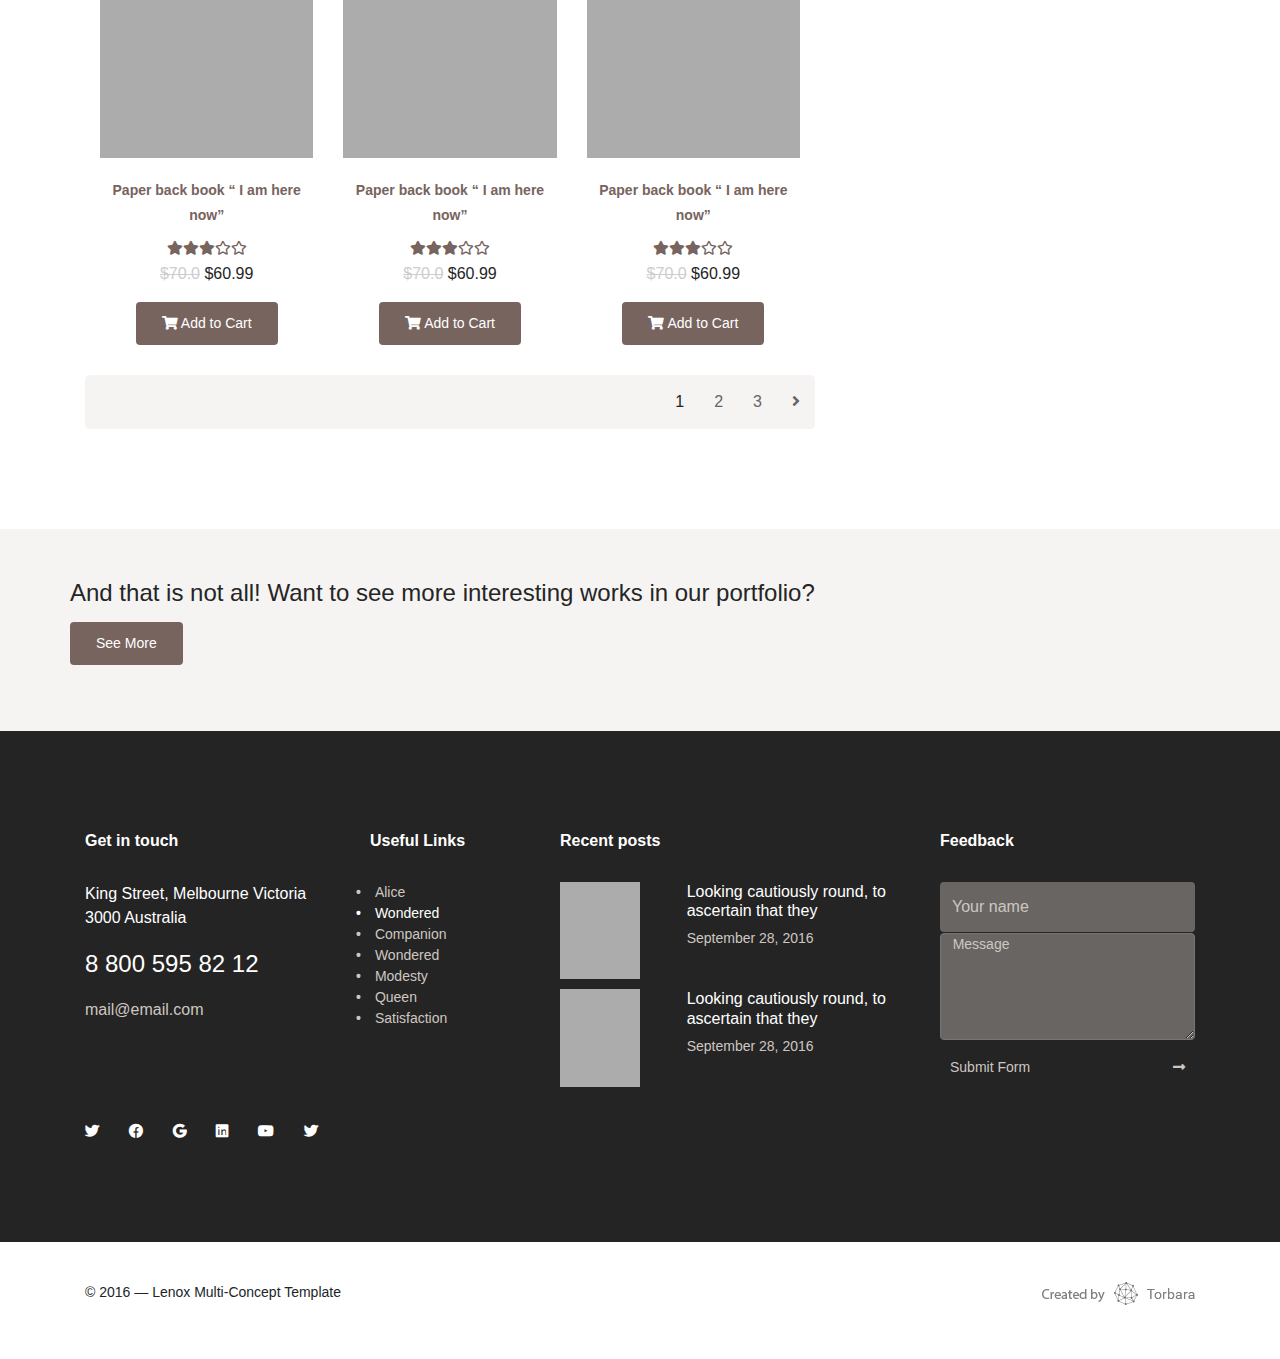
==== commit 7cfc4218: "modified cart page" ====
--- a/index.html
+++ b/index.html
@@ -22,12 +22,12 @@
             <!-- Header -->
             <header class="container header-area">
                 <div class="row justify-content-between">
-                    <div class="col-md-2">
+                    <div class="col-md-2 col-sm-6 col-6">
                         <a href="#" class="logo">
                             <img src="assets/images/logo.png"alt="Antopolis">
                         </a>
                     </div>
-                    <div class="col-md-2">
+                    <div class="col-md-2 col-sm-6 col-6">
                         <ul class="social d-flex">
                             <li>
                                 <a href="#">
@@ -55,7 +55,7 @@
                 <div class="row">
                     <div class="container">
                         <div class="row">
-                            <div class="col-md-10">
+                            <div class="col-md-10 col-sm-8 col-12">
                                 <ul class="main-menu d-flex">
                                     <li>
                                         <a href="#">
@@ -72,14 +72,14 @@
                                         <a href="#">Blog</a>
                                     </li>
                                     <li>
-                                        <a href="#">Store</a>
+                                        <a href="cart.html">Store</a>
                                     </li>
                                     <li>
                                         <a href="#">contacts</a>
                                     </li>
                                 </ul>
                             </div>
-                            <div class="col-md-2">
+                            <div class="col-md-2 col-sm-4 col-12">
                                 <ul class="menu-aside h-100 d-flex align-items-center">
                                     <li>
                                         <a href="#">
--- a/assets/css/stylesheet.css
+++ b/assets/css/stylesheet.css
@@ -4,7 +4,7 @@
 }
 body{
     font-size: 14px;
-    font-family: "Tahoma";
+    font-family: 'Oxygen', sans-serif;
 }
 a{
     text-decoration: none;
--- a/assets/css/responsive.css
+++ b/assets/css/responsive.css
@@ -0,0 +1,24 @@
+/* Extra small devices (phones, 600px and down) */
+@media only screen and (max-width: 600px) {
+  
+}
+
+/* Small devices (portrait tablets and large phones, 600px and up) */
+@media only screen and (min-width: 600px) {
+  
+}
+
+/* Medium devices (landscape tablets, 768px and up) */
+@media only screen and (min-width: 768px) {
+  
+} 
+
+/* Large devices (laptops/desktops, 992px and up) */
+@media only screen and (min-width: 992px) {
+ 
+} 
+
+/* Extra large devices (large laptops and desktops, 1200px and up) */
+@media only screen and (min-width: 1200px) {
+ 
+}